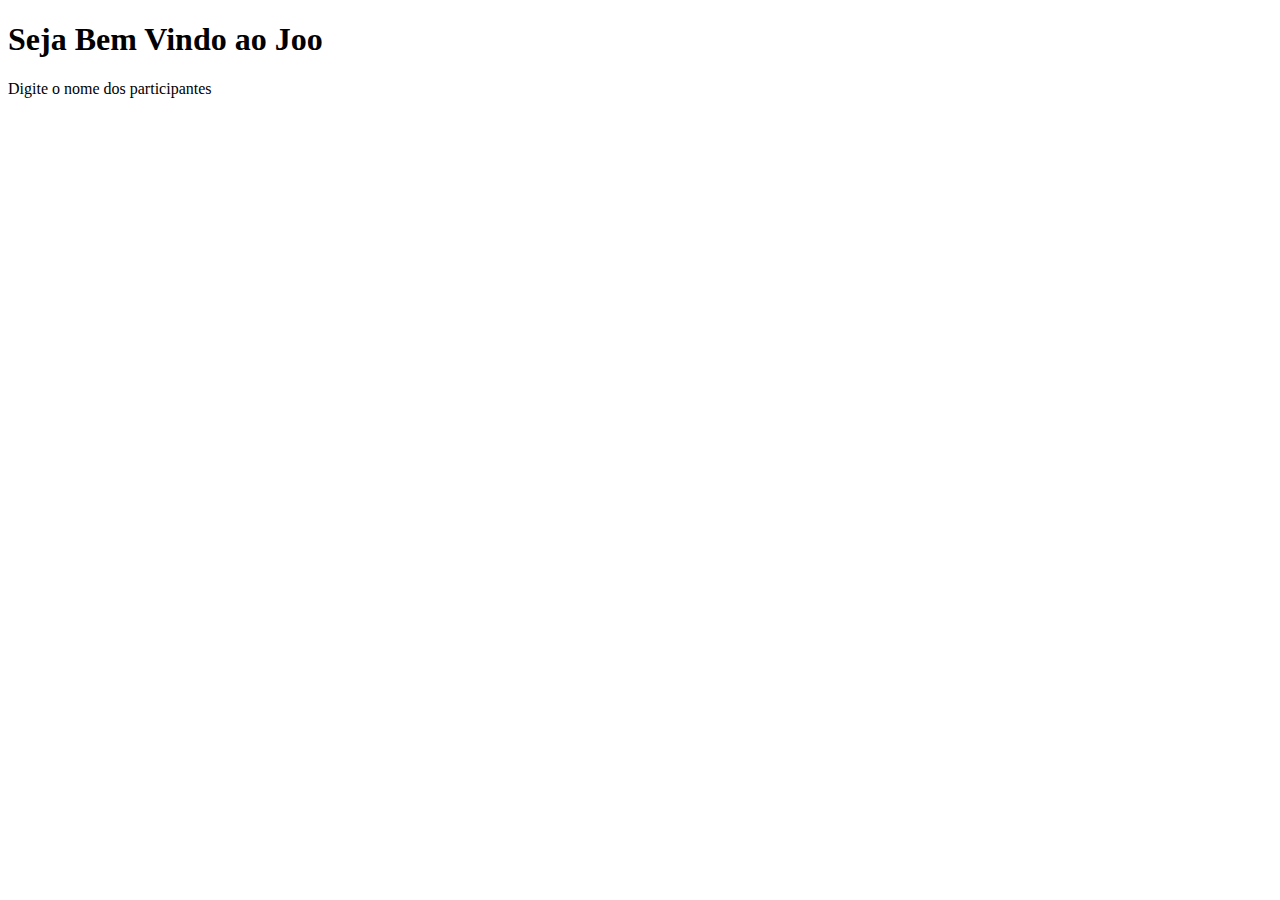
==== Tela_Inicial/index.html @ 599bce50 "Organização pastas e criação do esqueleto da tela inicial" ====
<!DOCTYPE html>
<html lang="pt-br">
<head>
    <meta charset="UTF-8">
    <meta name="viewport" content="width=device-width, initial-scale=1.0">
    <title>JOGO ASMD</title>
    <script src="./tela.js"></script>
    <link rel="stylesheet" href="./style_tela.css">
    <base href="./imagens_tela/">
    <link rel="shortcut icon" type="imagex/png" href="dado-icon.png">
</head>
<body>
    <h1>Seja Bem Vindo ao Joo</h1>

    <p>Digite o nome dos participantes</p><br>
    
    <form action="">

    </form>
    <!--<a href="../../Jogo/index.html"><button>Jogar</button></a> -->
    
</body>
</html>
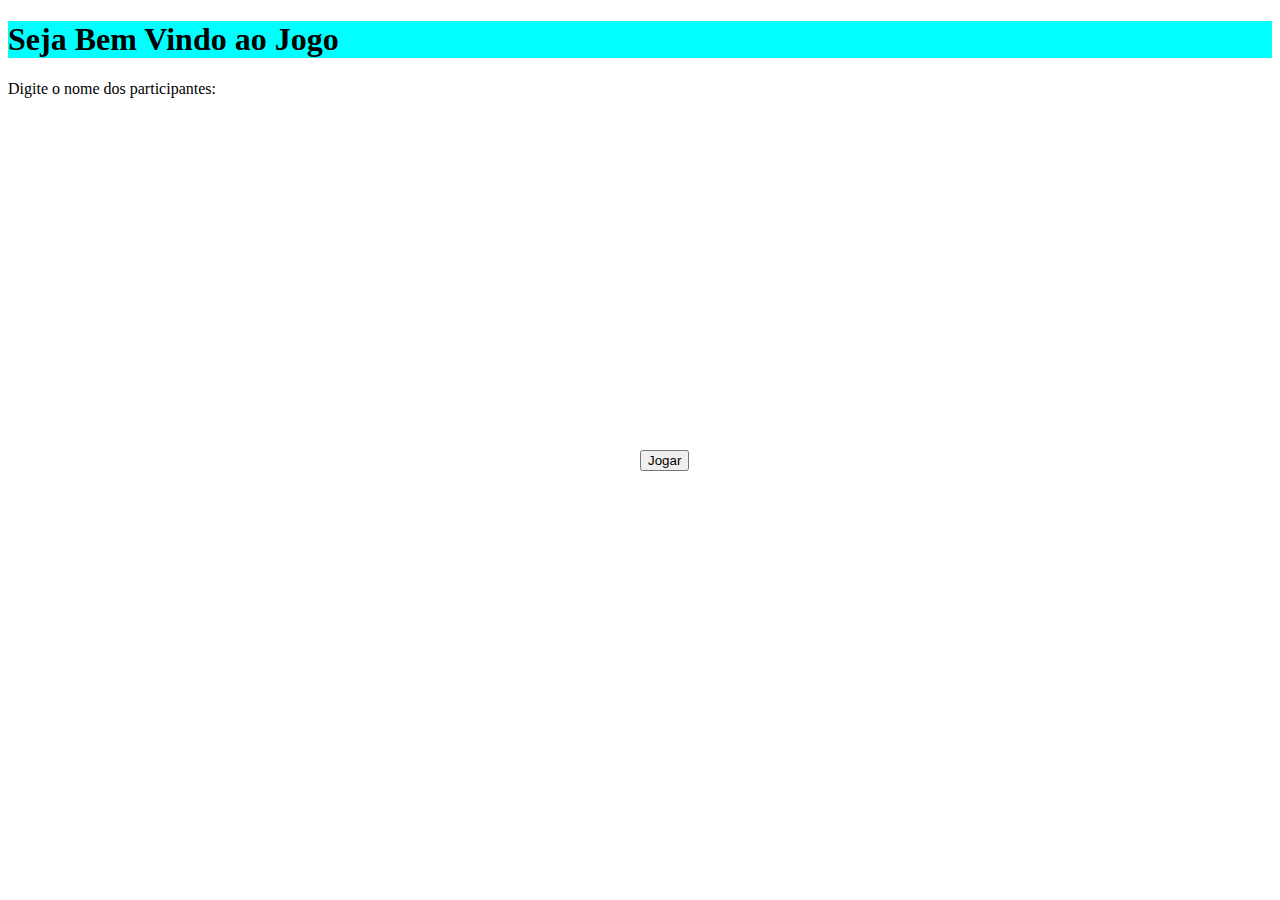
==== commit fff39a10: "muitas alteracoes estéticas" ====
--- a/Tela_Inicial/index.html
+++ b/Tela_Inicial/index.html
@@ -10,12 +10,14 @@
     <link rel="shortcut icon" type="imagex/png" href="dado-icon.png">
 </head>
 <body>
-    <h1>Seja Bem Vindo ao Joo</h1>
+    <h1>Seja Bem Vindo ao Jogo</h1>
 
-    <p>Digite o nome dos participantes</p><br>
+    <p>Digite o nome dos participantes:</p><br>
     
     <form action="">
-
+        <button class="botaojogo" type="button">
+            Jogar
+        </button>
     </form>
     <!--<a href="../../Jogo/index.html"><button>Jogar</button></a> -->
     
--- a/Tela_Inicial/style_tela.css
+++ b/Tela_Inicial/style_tela.css
@@ -0,0 +1,9 @@
+h1{
+    background-color: aqua;
+}
+
+.botaojogo{
+    position: absolute;
+    top: 50%;
+    left: 50%;
+}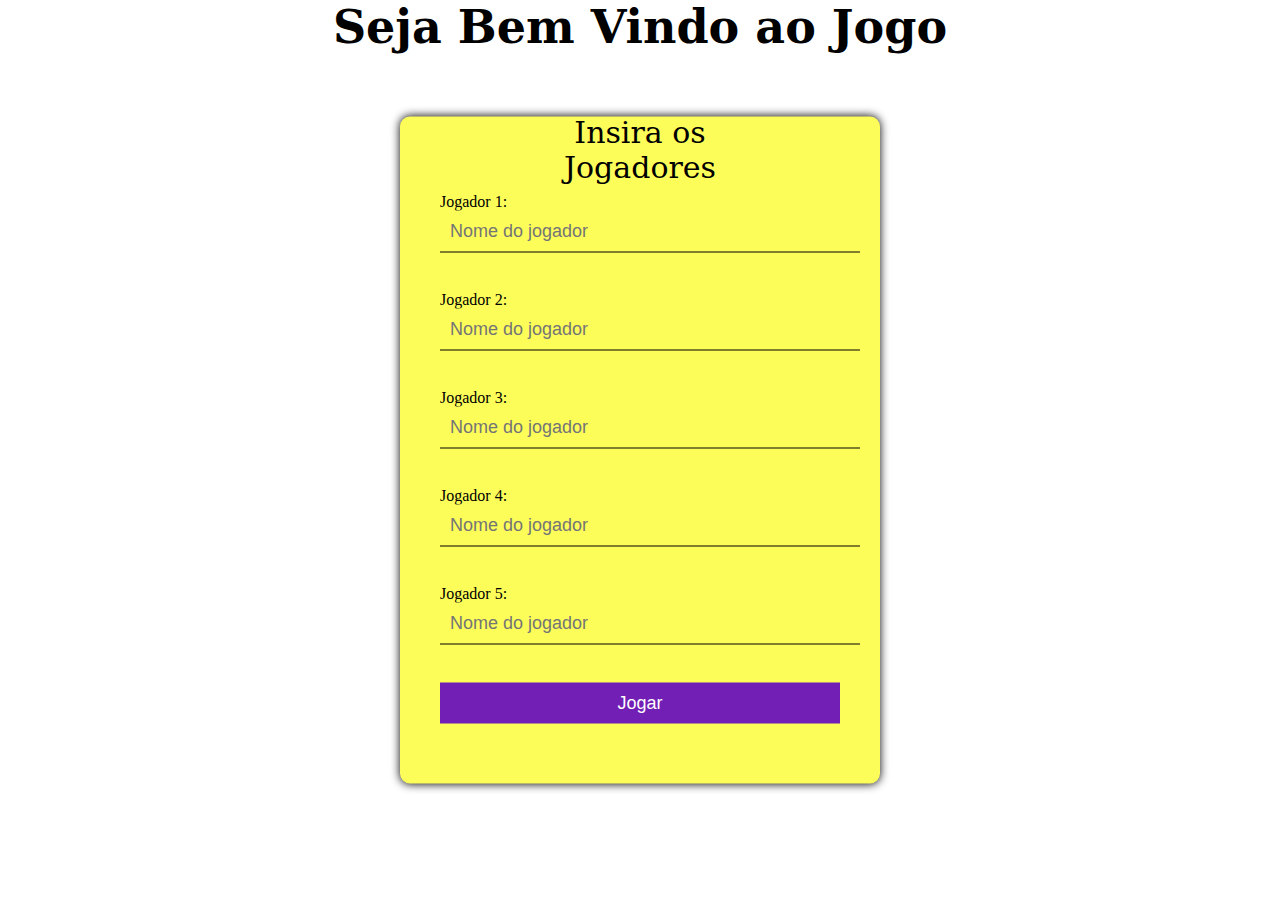
==== commit ea23832b: "Merge pull request #9 from MatheusFerreira78/feature/form" ====
--- a/Tela_Inicial/index.html
+++ b/Tela_Inicial/index.html
@@ -3,7 +3,7 @@
 <head>
     <meta charset="UTF-8">
     <meta name="viewport" content="width=device-width, initial-scale=1.0">
-    <title>JOGO ASMD</title>
+    <title>Bem Vindo</title>
     <script src="./tela.js"></script>
     <link rel="stylesheet" href="./style_tela.css">
     <base href="./imagens_tela/">
@@ -12,13 +12,28 @@
 <body>
     <h1>Seja Bem Vindo ao Jogo</h1>
 
-    <p>Digite o nome dos participantes:</p><br>
-    
-    <form action="">
-        <button class="botaojogo" type="button">
-            Jogar
-        </button>
+    <form name="F_insercao" action="#" method="get">
+        <label class="sub_titulo">Insira os Jogadores</label>
+        <br><br>
+        <label>Jogador 1:</label>
+        <input type="text" name="nome1" id="nome1" placeholder="Nome do jogador" required>
+        <br><br>
+        <label>Jogador 2:</label>
+        <input type="text" name="nome2" id="nome2" placeholder="Nome do jogador" required>
+        <br><br>
+        <label>Jogador 3:</label>
+        <input type="text" name="nome3" id="nome3" placeholder="Nome do jogador" required>
+        <br><br>
+        <label>Jogador 4:</label>
+        <input type="text" name="nome4" id="nome4" placeholder="Nome do jogador" required>
+        <br><br>
+        <label>Jogador 5:</label>
+        <input type="text" name="nome5" id="nome5" placeholder="Nome do jogador" required>
+        <br><br>
+        <input type="submit" value="Jogar" onclick="">
     </form>
+
+
     <!--<a href="../../Jogo/index.html"><button>Jogar</button></a> -->
     
 </body>
--- a/Tela_Inicial/style_tela.css
+++ b/Tela_Inicial/style_tela.css
@@ -1,9 +1,67 @@
-h1{
-    background-color: aqua;
+* {
+    margin: 0;
+    padding: 0;
 }
 
-.botaojogo{
+h1{
+    position: absolute;
+    top: 3%;
+    left: 50%;
+    transform: translate(-50%, -50%);
+    font-size: 46px;
+    color: #000000;
+    font-family: 'Serif';
+    text-align: center;
+}
+
+form{
     position: absolute;
     top: 50%;
     left: 50%;
-}+    transform: translate(-50%, -50%);
+    background-color: rgb(253, 253, 90);
+    width: 400px;
+    padding: 40px;
+    border-radius: 10px;
+    box-shadow: 0 0 10px 0 rgb(0, 0, 0);
+}
+
+.sub_titulo{
+    position: absolute;
+    top: 5%;
+    left: 50%;
+    transform: translate(-50%, -50%);
+    font-size: 30px;
+    color: #000000;
+    font-family: 'Serif';
+    text-align: center;
+}
+
+input{
+    width: 100%;
+    padding: 10px;
+    font-size: 18px;
+    margin-bottom: 20px;
+    border: none;
+    border-bottom: 1px solid #000000;
+    outline: none;
+}
+
+input[type="submit"]{
+    background-color: #711fb4;
+    color: #ffffff;
+    border: none;
+    cursor: pointer;
+}
+
+input[type="submit"]:hover{
+    background-color: #000000;
+}
+
+input[type="submit"]:active{
+    border: none;
+}
+
+input[type="text"]{
+    background-color: rgb(253, 253, 90);
+}
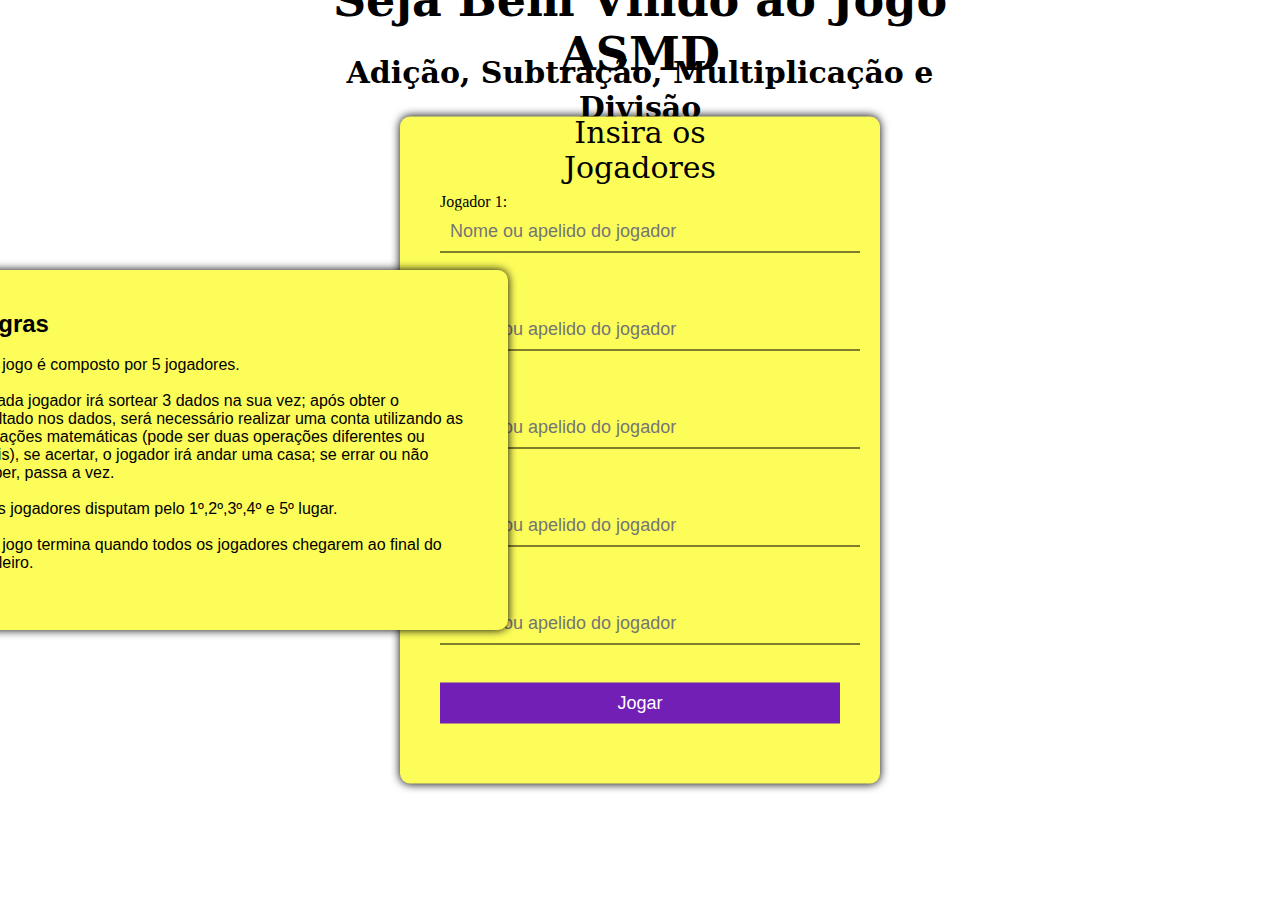
==== commit 3f07e72b: "alteração no autopreenchimento no css e teste js da tela" ====
--- a/Tela_Inicial/index.html
+++ b/Tela_Inicial/index.html
@@ -4,37 +4,54 @@
     <meta charset="UTF-8">
     <meta name="viewport" content="width=device-width, initial-scale=1.0">
     <title>Bem Vindo</title>
-    <script src="./tela.js"></script>
+    <script src="./tela.js" defer></script>
     <link rel="stylesheet" href="./style_tela.css">
     <base href="./imagens_tela/">
     <link rel="shortcut icon" type="imagex/png" href="dado-icon.png">
 </head>
 <body>
-    <h1>Seja Bem Vindo ao Jogo</h1>
+    <h1 class="titulo1">Seja Bem Vindo ao Jogo ASMD</h1>
+    <h3 class="titulo2">Adição, Subtração, Multiplicação e Divisão</h3>
 
-    <form name="F_insercao" action="#" method="get">
+    <form name="F_insercao" action="../../Jogo/index.html" method="get">
         <label class="sub_titulo">Insira os Jogadores</label>
         <br><br>
         <label>Jogador 1:</label>
-        <input type="text" name="nome1" id="nome1" placeholder="Nome do jogador" required>
+        <input type="text" name="nome1" id="nome1" placeholder="Nome ou apelido do jogador" required>
         <br><br>
         <label>Jogador 2:</label>
-        <input type="text" name="nome2" id="nome2" placeholder="Nome do jogador" required>
+        <input type="text" name="nome2" id="nome2" placeholder="Nome ou apelido do jogador" required>
         <br><br>
         <label>Jogador 3:</label>
-        <input type="text" name="nome3" id="nome3" placeholder="Nome do jogador" required>
+        <input type="text" name="nome3" id="nome3" placeholder="Nome ou apelido do jogador" required>
         <br><br>
         <label>Jogador 4:</label>
-        <input type="text" name="nome4" id="nome4" placeholder="Nome do jogador" required>
+        <input type="text" name="nome4" id="nome4" placeholder="Nome ou apelido do jogador" required>
         <br><br>
         <label>Jogador 5:</label>
-        <input type="text" name="nome5" id="nome5" placeholder="Nome do jogador" required>
+        <input type="text" name="nome5" id="nome5" placeholder="Nome ou apelido do jogador" required>
         <br><br>
-        <input type="submit" value="Jogar" onclick="">
+        <input type="submit" id="enviar" value="Jogar">
+        
     </form>
 
+    <div class="Regras">
+        <h2>Regras</h2><br>
+        <p>1. O jogo é composto por 5 jogadores.</p><br>
 
-    <!--<a href="../../Jogo/index.html"><button>Jogar</button></a> -->
+        <p>2. Cada jogador irá sortear 3 dados na sua vez; após obter o 
+            resultado nos dados, será necessário realizar uma conta utilizando 
+            as operações matemáticas (pode ser duas operações diferentes ou 
+            iguais), se acertar, o jogador irá andar uma casa; se errar ou não 
+            souber, passa a vez. </p><br>
+        
+        <p>3. Os jogadores disputam pelo 1º,2º,3º,4º e 5º lugar.</p><br>
+
+        <p>4. O jogo termina quando todos os jogadores chegarem ao final do 
+            tabuleiro.</p><br>
+
+    </div>
+        
     
 </body>
 </html>--- a/Tela_Inicial/style_tela.css
+++ b/Tela_Inicial/style_tela.css
@@ -3,12 +3,27 @@
     padding: 0;
 }
 
-h1{
+body{
+    background-color: #ffffff;
+}
+
+.titulo1{
     position: absolute;
     top: 3%;
     left: 50%;
     transform: translate(-50%, -50%);
     font-size: 46px;
+    color: #000000;
+    font-family: 'Serif';
+    text-align: center;
+}
+
+.titulo2{
+    position: absolute;
+    top: 10%;
+    left: 50%;
+    transform: translate(-50%, -50%);
+    font-size: 30px;
     color: #000000;
     font-family: 'Serif';
     text-align: center;
@@ -26,6 +41,19 @@
     box-shadow: 0 0 10px 0 rgb(0, 0, 0);
 }
 
+.Regras{
+    position: absolute;
+    top: 50%;
+    left: 17%;
+    transform: translate(-50%, -50%);
+    background-color: rgb(253, 253, 90);
+    width: 500px;
+    padding: 40px;
+    border-radius: 10px;
+    box-shadow: 0 0 10px 0 rgb(0, 0, 0);
+    font-family: 'arial';
+}
+
 .sub_titulo{
     position: absolute;
     top: 5%;
@@ -37,6 +65,7 @@
     text-align: center;
 }
 
+
 input{
     width: 100%;
     padding: 10px;
@@ -47,6 +76,7 @@
     outline: none;
 }
 
+/* Cor de fundo do input, da letra, definindo sem bordas e o ponteiro do mouse a "mãozinha"*/
 input[type="submit"]{
     background-color: #711fb4;
     color: #ffffff;
@@ -54,14 +84,28 @@
     cursor: pointer;
 }
 
+/* Cor de fundo do input quando passar o mouse em cima */
 input[type="submit"]:hover{
     background-color: #000000;
 }
 
+/* Tirar a borda do input quando tiver ativado/clicado */
 input[type="submit"]:active{
     border: none;
 }
 
+/* Cor de fundo do input */
 input[type="text"]{
     background-color: rgb(253, 253, 90);
 }
+
+
+/* Cor de fundo do autocomplete */
+input:-webkit-autofill {
+    -webkit-box-shadow: 0 0 0 30px rgb(253, 253, 90) inset;
+}
+
+/* Cor do texto do autocomplete */
+input:-webkit-autofill {
+    -webkit-text-fill-color: rgb(3, 3, 3) !important;
+}